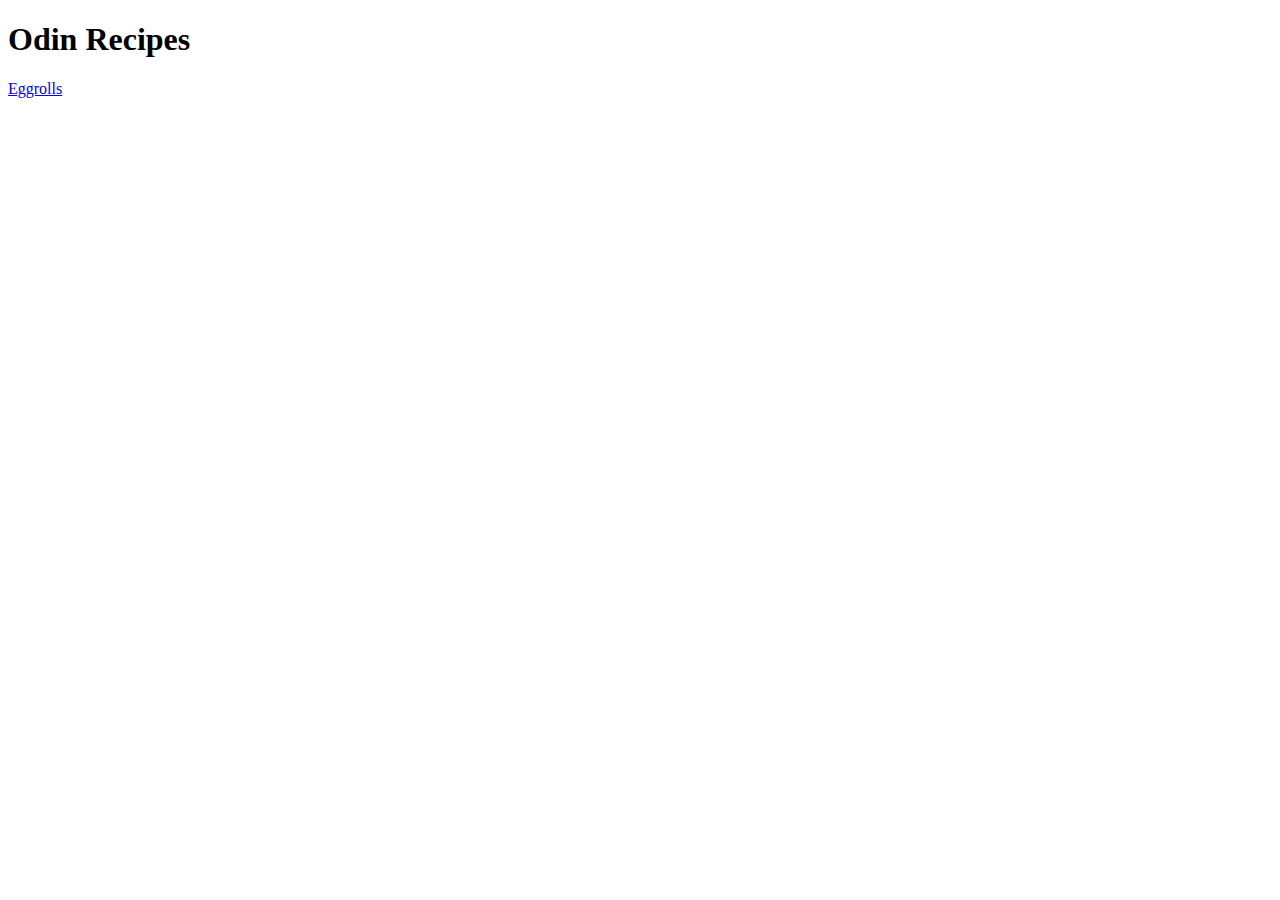
==== index.html @ 34d9432c "recipes index page, eggroll recipe page and image" ====
<!DOCTYPE html>
<html lang="en">
<head>
    <meta charset="UTF-8">
    <meta http-equiv="X-UA-Compatible" content="IE=edge">
    <meta name="viewport" content="width=device-width, initial-scale=1.0">
    <title>Document</title>
</head>
<body>
    <h1> 
        Odin Recipes
    </h1>

    <a href="./recipes/eggrolls.html"> Eggrolls</a>
    
</body>
</html>
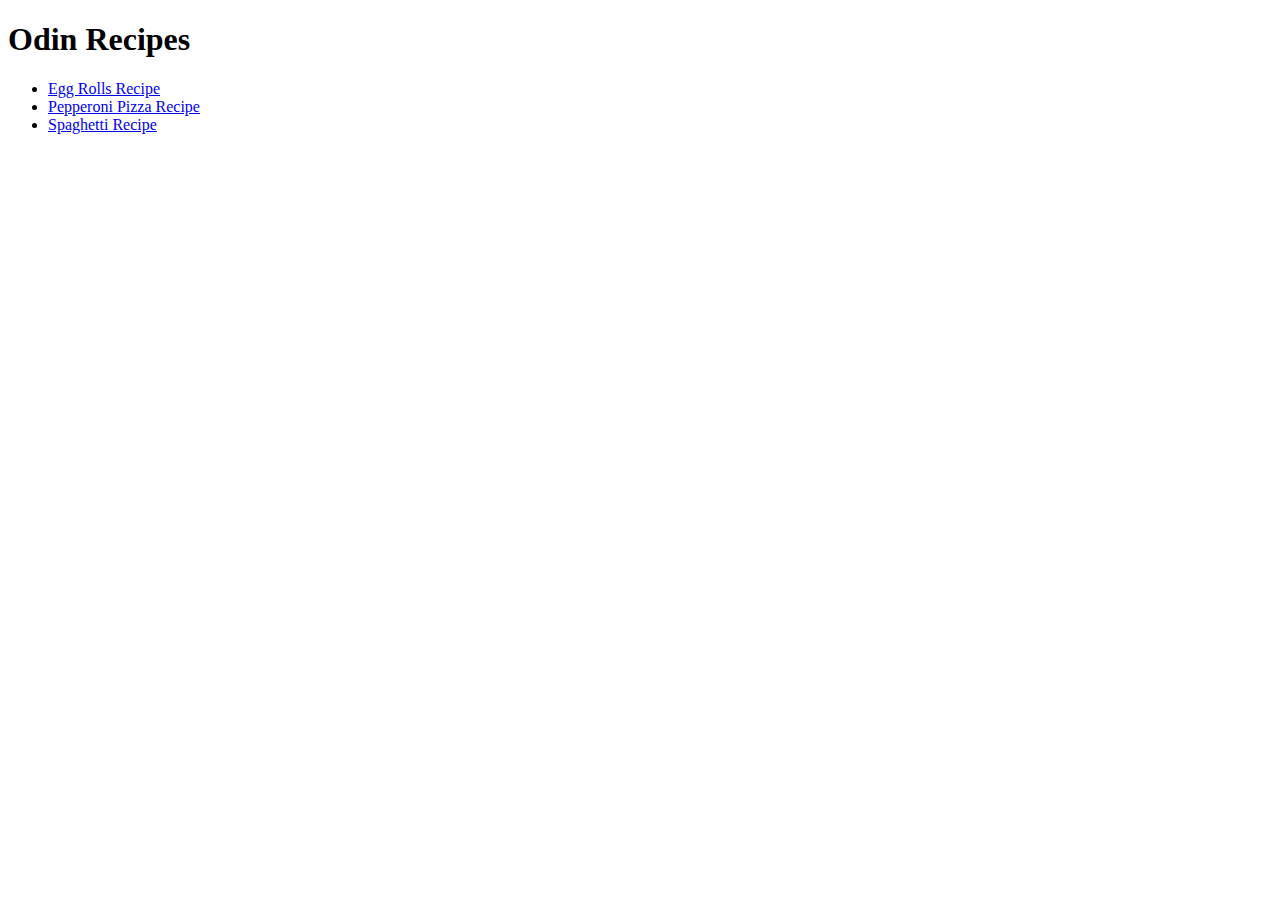
==== commit 0dee2448: "include two new recipes (pizza and spaghetti). Update directory for images. Fix typos." ====
--- a/index.html
+++ b/index.html
@@ -1,17 +1,24 @@
 <!DOCTYPE html>
 <html lang="en">
+
 <head>
     <meta charset="UTF-8">
     <meta http-equiv="X-UA-Compatible" content="IE=edge">
     <meta name="viewport" content="width=device-width, initial-scale=1.0">
     <title>Document</title>
 </head>
+
 <body>
-    <h1> 
+    <h1>
         Odin Recipes
     </h1>
 
-    <a href="./recipes/eggrolls.html"> Eggrolls</a>
-    
+    <ul>
+        <li> <a href="./recipes/eggrolls.html"> Egg Rolls Recipe</a> </li>
+        <li> <a href="./recipes/pizza.html"> Pepperoni Pizza Recipe </a> </li>
+        <li> <a href="./recipes/spaghetti.html"> Spaghetti Recipe</a> </li>
+    </ul>
+
 </body>
+
 </html>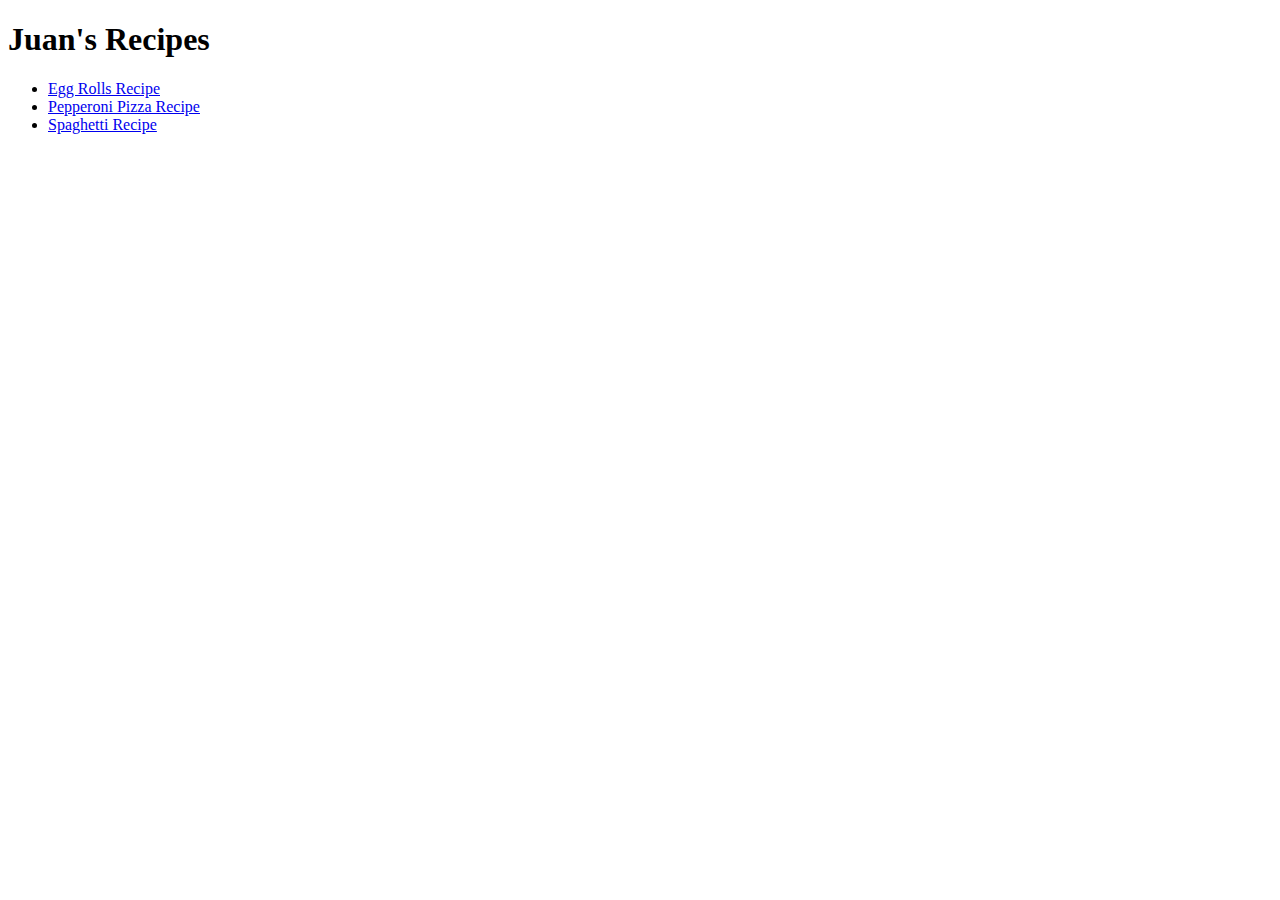
==== commit 5312f33e: "update Odin to juans header" ====
--- a/index.html
+++ b/index.html
@@ -10,7 +10,7 @@
 
 <body>
     <h1>
-        Odin Recipes
+        Juan's Recipes
     </h1>
 
     <ul>
@@ -21,4 +21,6 @@
 
 </body>
 
-</html>+</html>
+
+<!-- you can access webpage via: https://juanhubba.github.io/odin-recipes/--> 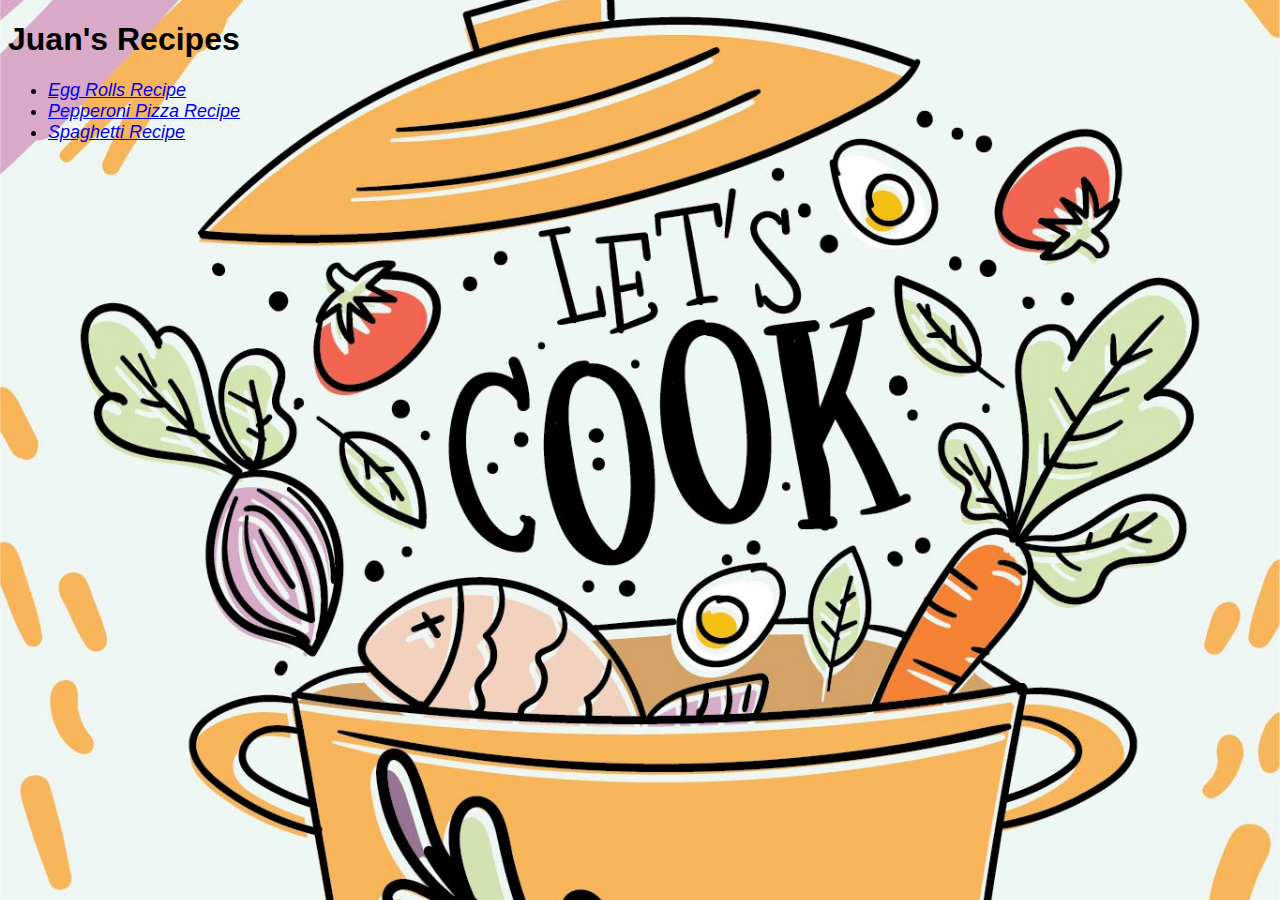
==== commit 73160a20: "update recipes website to include external style via styles.css file." ====
--- a/index.html
+++ b/index.html
@@ -6,14 +6,14 @@
     <meta http-equiv="X-UA-Compatible" content="IE=edge">
     <meta name="viewport" content="width=device-width, initial-scale=1.0">
     <title>Document</title>
+    <link rel="stylesheet" href="styles.css">
 </head>
 
-<body>
-    <h1>
+<body class="index-page-body">
+    <h1 id="main">
         Juan's Recipes
     </h1>
-
-    <ul>
+    <ul class="link-text">
         <li> <a href="./recipes/eggrolls.html"> Egg Rolls Recipe</a> </li>
         <li> <a href="./recipes/pizza.html"> Pepperoni Pizza Recipe </a> </li>
         <li> <a href="./recipes/spaghetti.html"> Spaghetti Recipe</a> </li>
--- a/styles.css
+++ b/styles.css
@@ -0,0 +1,51 @@
+#main{
+    color: black;
+    font-size: xx-large;
+    box-sizing: content-box;
+}
+
+
+.index-page-body{
+    
+    background-image: url("images/cookbook-cover.jpg");
+    background-color: bisque;
+    background-size: cover;
+    background-repeat: no-repeat;
+    background-position-y: 20%;
+}
+
+.spaghetti-page-body{
+    
+    /*background-image: url("images/cookbook-cover.jpg");*/
+    background-color: bisque;
+    background-size: cover;
+    background-repeat: no-repeat;
+    background-position-y: 20%;
+}
+
+.eggrolls-page-body{
+    
+     /*background-image: url("images/cookbook-cover.jpg");*/
+    background-color: bisque;
+    background-size: cover;
+    background-repeat: no-repeat;
+    background-position-y: 20%;
+}
+
+.pizza-page-body{
+    
+     /*background-image: url("images/cookbook-cover.jpg");*/
+    background-color: bisque;
+    background-size: cover;
+    background-repeat: no-repeat;
+    background-position-y: 20%;
+}
+
+*{
+    font-family:Arial, Helvetica, sans-serif;
+}
+
+.link-text{
+    font-size: large;
+    font-style: italic;
+}